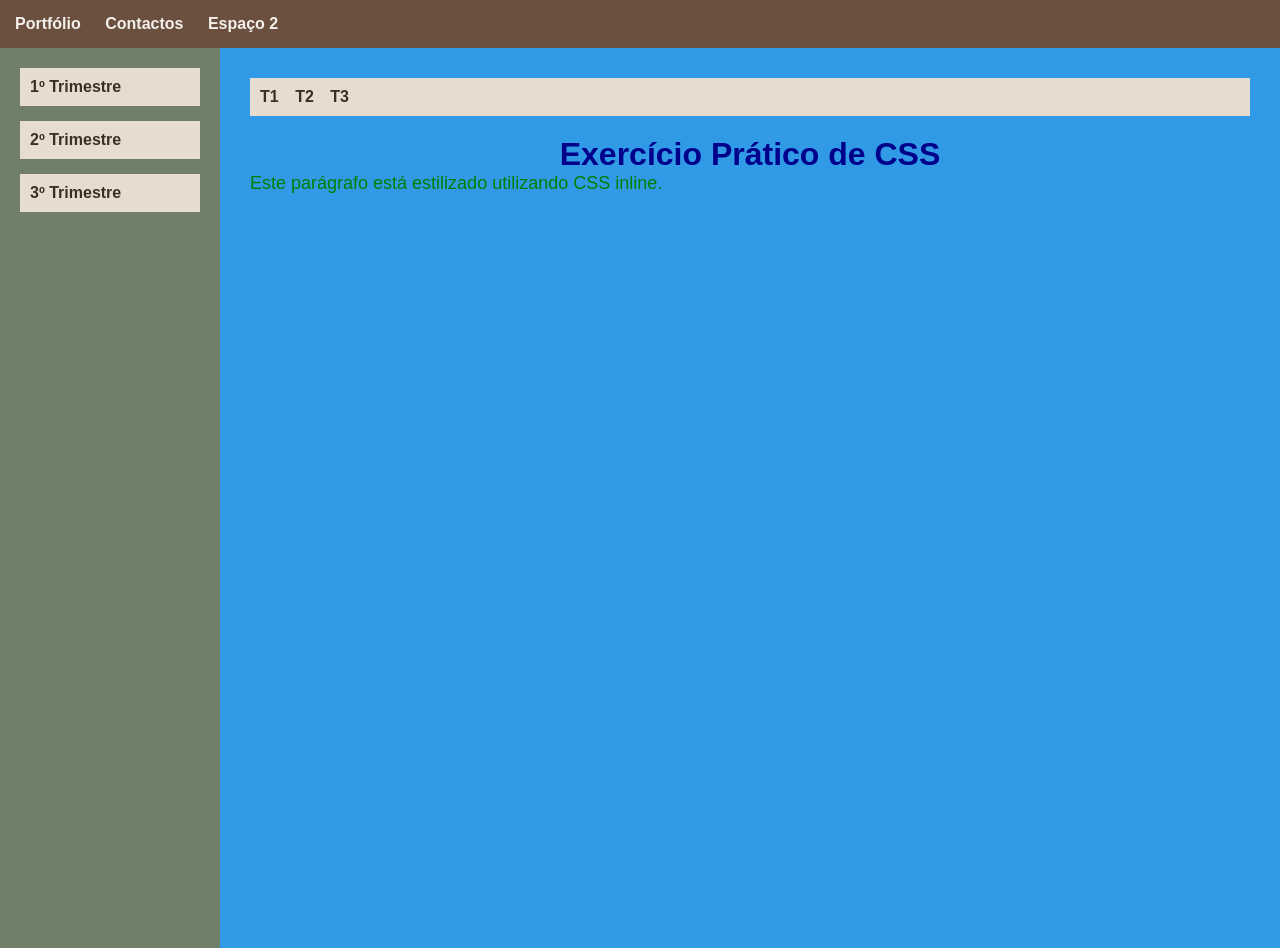
==== 2 trimestre/tt2.html @ 9d1f6b33 "Add files via upload" ====
<!DOCTYPE html>
<html lang="pt">
<head>
<meta charset="UTF-8">
<title>2º Trimestre – T2</title>
<link rel="stylesheet" href="../estilo.css">
</head>
<body>

<header class="top-menu">
    <a href="#">Portfólio</a>
    <a href="#">Contactos</a>
    <a href="#">Espaço 2</a>
</header>

<div class="layout">

<aside class="side-menu">
    <a href="../1 trimestre/t1.html">1º Trimestre</a>
    <a href="tt1.html">2º Trimestre</a>
    <a href="../3 trimestre/ttt1.html">3º Trimestre</a>
</aside>

<main>

<div class="submenu">
    <a href="tt1.html">T1</a>
    <a href="tt2.html">T2</a>
    <a href="tt3.html">T3</a>
</div>

<div>
    <title>Exercício Prático CSS</title>

    <!-- CSS INTERNO -->
    <style>
        h1 {
            color: darkblue;
            text-align: center;
            font-family: Arial, sans-serif;
        }
    </style>

    <!-- CSS EXTERNO -->
    <link rel="stylesheet" href="style.css">
</head>
<body>

    <h1>Exercício Prático de CSS</h1>

    <!-- CSS INLINE -->
    <p style="color: green; font-size: 18px;">
        Este parágrafo está estilizado utilizando CSS inline.
    </p>
</div>

</main>
</div>
</body>
</html>
---- estilo.css ----
* {
    margin: 0;
    padding: 0;
    box-sizing: border-box;
    font-family: Arial, sans-serif;
}

body {
    background: #f4f1ec;
    color: #3e2f25;
}

.top-menu {
    background: #6b4f3f;
    padding: 15px;
}

.top-menu a {
    color: #f4f1ec;
    margin-right: 20px;
    text-decoration: none;
    font-weight: bold;
}

.layout {
    display: flex;
    min-height: 100vh;
}

.side-menu {
    width: 220px;
    background: #6f7f6a;
    padding: 20px;
}

.side-menu a {
    display: block;
    background: #e6dccf;
    color: #3e2f25;
    padding: 10px;
    margin-bottom: 15px;
    text-decoration: none;
    font-weight: bold;
}

/* SUBMENU T1–T6 */
.submenu {
    background: #e6dccf;
    padding: 10px;
    margin-bottom: 20px;
}

.submenu a {
    margin-right: 12px;
    text-decoration: none;
    color: #3e2f25;
    font-weight: bold;
}

main {
    flex: 1;
    padding: 30px;
}

article {
    background: #ffffff;
    padding: 30px;
    border-radius: 6px;
}

article h1 {
    margin-bottom: 15px;
}
---- 2 trimestre/style.css ----
body {
    background-color: #309ae7;
}
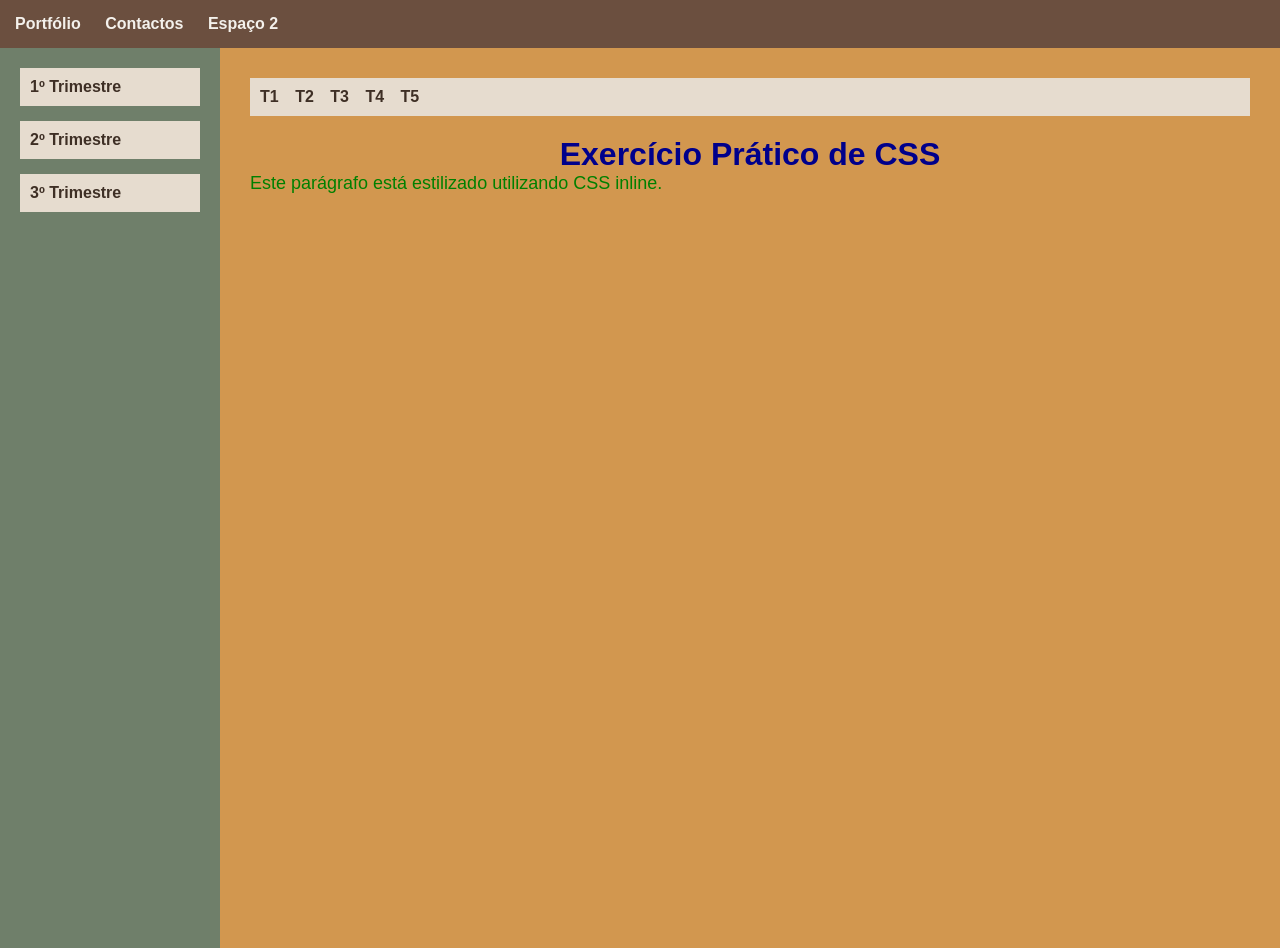
==== commit 29ce3001: "adicionar Adicionar ao repositorio" ====
--- a/2 trimestre/tt2.html
+++ b/2 trimestre/tt2.html
@@ -27,6 +27,8 @@
     <a href="tt1.html">T1</a>
     <a href="tt2.html">T2</a>
     <a href="tt3.html">T3</a>
+    <a href="tt4.html">T4</a>
+    <a href="tt5.html">T5</a>
 </div>
 
 <div>
--- a/estilo.css
+++ b/estilo.css
@@ -71,3 +71,43 @@
 article h1 {
     margin-bottom: 15px;
 }
+/* Estilização de listas */
+
+ul{
+list-style: square;
+margin-left:20px;
+}
+
+ol{
+margin-left:20px;
+}
+
+/* Estilização de tabela */
+
+table{
+width:100%;
+border-collapse: collapse;
+margin-top:20px;
+}
+
+th, td{
+border:1px solid #6b4f3f;
+padding:10px;
+text-align:left;
+}
+
+th{
+background:#e6dccf;
+}
+
+/* Pseudo-classe hover */
+
+a:hover{
+color:#309ae7;
+}
+
+/* Flexbox */
+
+.layout{
+display:flex;
+}
--- a/2 trimestre/style.css
+++ b/2 trimestre/style.css
@@ -1,3 +1,3 @@
 body {
-    background-color: #309ae7;
+    background-color: #d2974f;
 }
